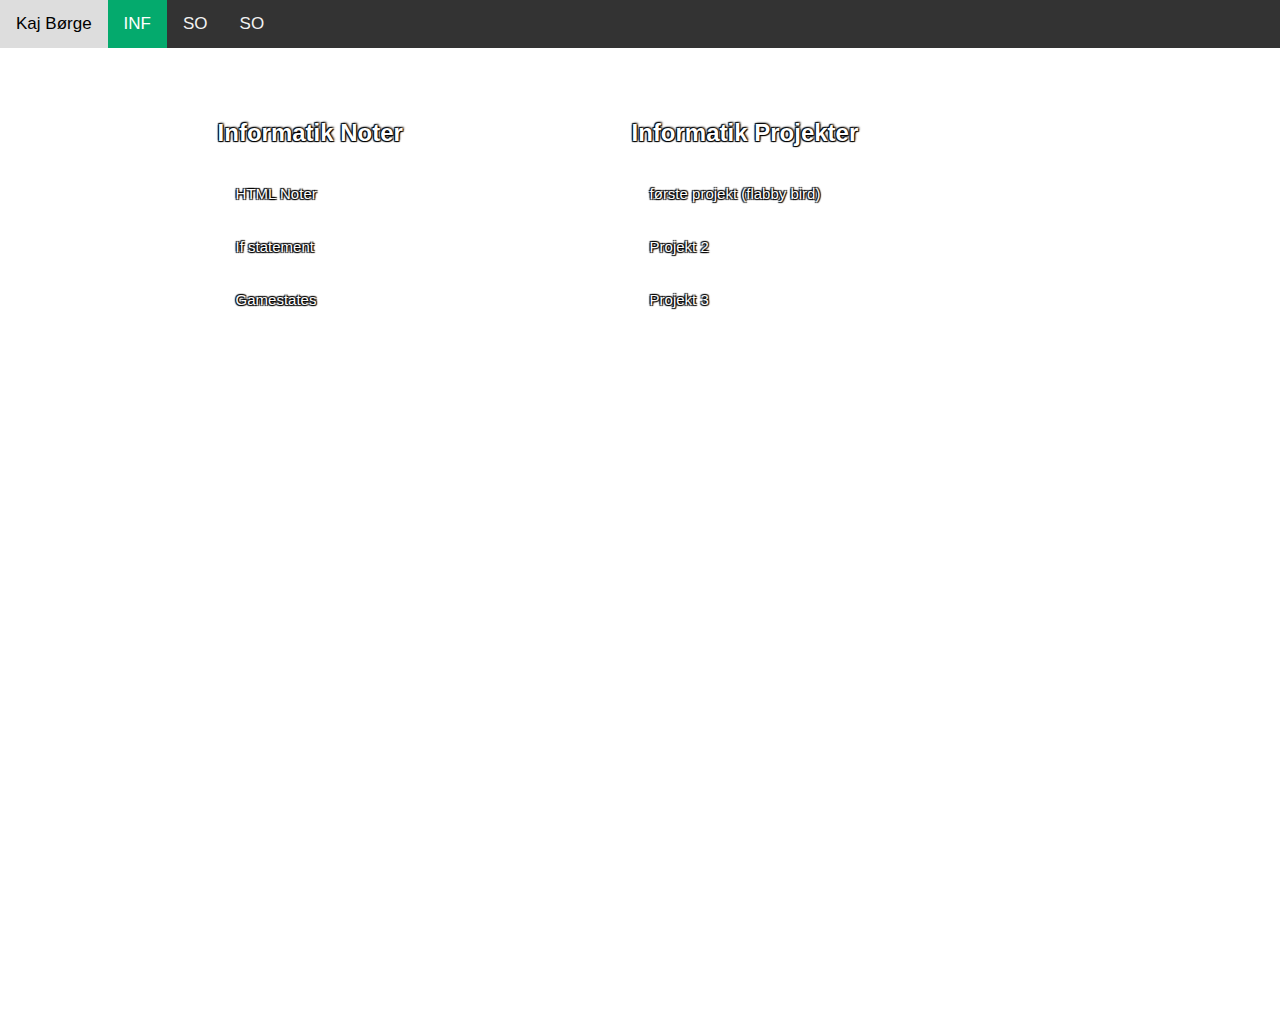
==== informatik.html @ 0be5a879 "Update informatik.html" ====
<!DOCTYPE html>
<html>
    <head>
        <title>Kaj Børges Logbog</title>
        <meta charset="UTF-8">
        <meta name="viewport" content="width=device-width, initial-scale=1">
        <link rel="stylesheet" href="https://cdnjs.cloudflare.com/ajax/libs/font-awesome/4.7.0/css/font-awesome.min.css">
        <link rel="stylesheet" href="style.css"></link>
    </head>
    <body>
        <!-- Navigation bar HTML -->
        <div class="topnav" id="myTopnav">
            <a href="index.html">Kaj Børge</a>
            <a href="informatik.html" class="active">INF</a>
            <a href="flappybird-clone-main/beginnerversion/index.html">SO</a>
            <a href="so.html">SO</a>
            <a href="javascript:void(0);" class="icon" onclick="myFunction()">
              <i class="fa fa-bars"></i>
            </a>
        </div>

        <!-- Accordion HTML -->
        <div class="content" id="informatik">
            <div class="element left">
                <h2>Informatik Noter</h2>

                <!-- Note-knap start -->
                <button class="accordion">HTML Noter</button>
                <div class="panel">
                <p>
                    HTML er til at definere indholdet på en hjemmeside.
                    <br><br>
                    Her er et link: 
                    <br>
                    https://www.w3schools.com/html/html_intro.asp
                </p>
                </div>
                <!-- Note-knap slut-->

                <button class="accordion">If statement</button>
                <div class="panel">
                <p>if statements er en ting man kan sættte foran noget, som så siger "Hvis dette er sandt" så gør "dette", dette er nok en af de mest brugbare statements man kan lave.
                </p>
                </div>

                <button class="accordion">Gamestates</button>
                <div class="panel">
                <p>Gamestates er noget jeg bruger meget i mit Flabby bird projekt, dette kan man bruge sammen med sin If statements, så kan man sige, hvis vi er i en statement så ska dette ske</p>
                </div>
            </div>

            <div class="element left">
                <h2>Informatik Projekter</h2>
                <button class="accordion">første projekt (flabby bird)</button>
                <div class="panel">
                <p>vi er i gang med at lærer at programmere med et flabby bird spil, dette lærer mig meget, og jeg har fundet ud af at jeg kan lide at programmere, meget mere ind jeg troede, dette projekt ELSKER jeg.</p>
                </div>

                <button class="accordion">Projekt 2</button>
                <div class="panel">
                <p>Lorem ipsum dolor sit amet, consectetur adipisicing elit, sed do eiusmod tempor incididunt ut labore et dolore magna aliqua. Ut enim ad minim veniam, quis nostrud exercitation ullamco laboris nisi ut aliquip ex ea commodo consequat.</p>
                </div>

                <button class="accordion">Projekt 3</button>
                <div class="panel">
                <p>Lorem ipsum dolor sit amet, consectetur adipisicing elit, sed do eiusmod tempor incididunt ut labore et dolore magna aliqua. Ut enim ad minim veniam, quis nostrud exercitation ullamco laboris nisi ut aliquip ex ea commodo consequat.</p>
                </div>
            </div>

        </div>
        <script src="script.js"></script>
    </body>
</html>
---- style.css ----
body {
    margin: 0;
    font-family: Arial, Helvetica, sans-serif;
  }

  /* Navigation bar CSS */
  .topnav {
    overflow: hidden;
    background-color: #333;
    margin: 0;
  }
  
  .topnav a {
    float: left;
    display: block;
    color: #f2f2f2;
    text-align: center;
    padding: 14px 16px;
    text-decoration: none;
    font-size: 17px;
  }
  
  .topnav a:hover {
    background-color: #ddd;
    color: black;
  }
  
  .topnav a.active {
    background-color: #04AA6D;
    color: white;
  }
  
  .topnav .icon {
    display: none;
  }
  
  @media screen and (max-width: 600px) {
    .topnav a:not(:first-child) {display: none;}
    .topnav a.icon {
      float: right;
      display: block;
    }
  }
  
  @media screen and (max-width: 600px) {
    .topnav.responsive {position: relative;}
    .topnav.responsive .icon {
      position: absolute;
      right: 0;
      top: 0;
    }
    .topnav.responsive a {
      float: none;
      display: block;
      text-align: left;
    }
  }

  /* Banner CSS */
  .banner {
    margin: 0;
    overflow: hidden;
    display: block;
    text-align: center;
    background-color: #333;
  }

  /* Content CSS */
  .content {
    margin-left: 15%;
    margin-right: 15%;
    margin-top: 2%;
    padding: 2%;
    text-align: center;
    background-image: url('images/banner.png');
    background-repeat: no-repeat;
    background-attachment: fixed;
    background-size: cover;
    min-height: 100vh;
    color: white;
    text-shadow:
    -1px -1px 1px #000,
    1px -1px 2px #000,
    -1px 1px 1px #000,
    1px 1px 1px #000;
  }

  #informatik {
    background-image:  url('images/informatik.jpg');
  }

  #matematik {
    background-image:  url('images/matematik.jpg');
  }

  #engelsk {
    background-image:  url('images/engelsk.jpg');
  }

  #so {
    background-image:  url('images/so.jpg');
  }

  #dotdotdot {
    background-image:  url('images/dotdotdot.jpg');
  }

  #dansk {
    background-image:  url('images/dansk.jpg');
  }

  .content .element {
    max-width: 49%;
    margin: 0 auto;
    text-align:center; 
  }

  .content .element p {
    text-align: left;
  }
  
  .content .element h2 {
    text-align: left;
  }

 .content .left {
    float: left;
  }

  .content .right {
    float: right;
  }

  @media screen and (max-width: 600px) {
    .content {
      margin-left: 2%;
      margin-right: 2%;
    }

    .content .element {
      float: none;
      max-width: 80%;
    } 
  }

  #profile-picture {
    max-width: 100%;
  }

  /* Accordion CSS */
  .accordion {
    background-color: transparent;
    color: rgb(253, 253, 253);
    text-shadow:
    -1px -1px 1px #000,
    1px -1px 1px #000,
    -1px 1px 1px #000,
    1px 1px 1px #000; 
    cursor: pointer;
    padding: 18px;
    width: 100%;
    border: none;
    text-align: left;
    outline: none;
    font-size: 15px;
    transition: 0.4s;
  }
  
  .accordion:hover {
  border: solid 1px rgb(119, 119, 119);
  }
  
  .panel {
    padding: 0 18px;
    background-color: transparent;
    max-height: 0;
    overflow: hidden;
    transition: max-height 0.2s ease-out;
  }
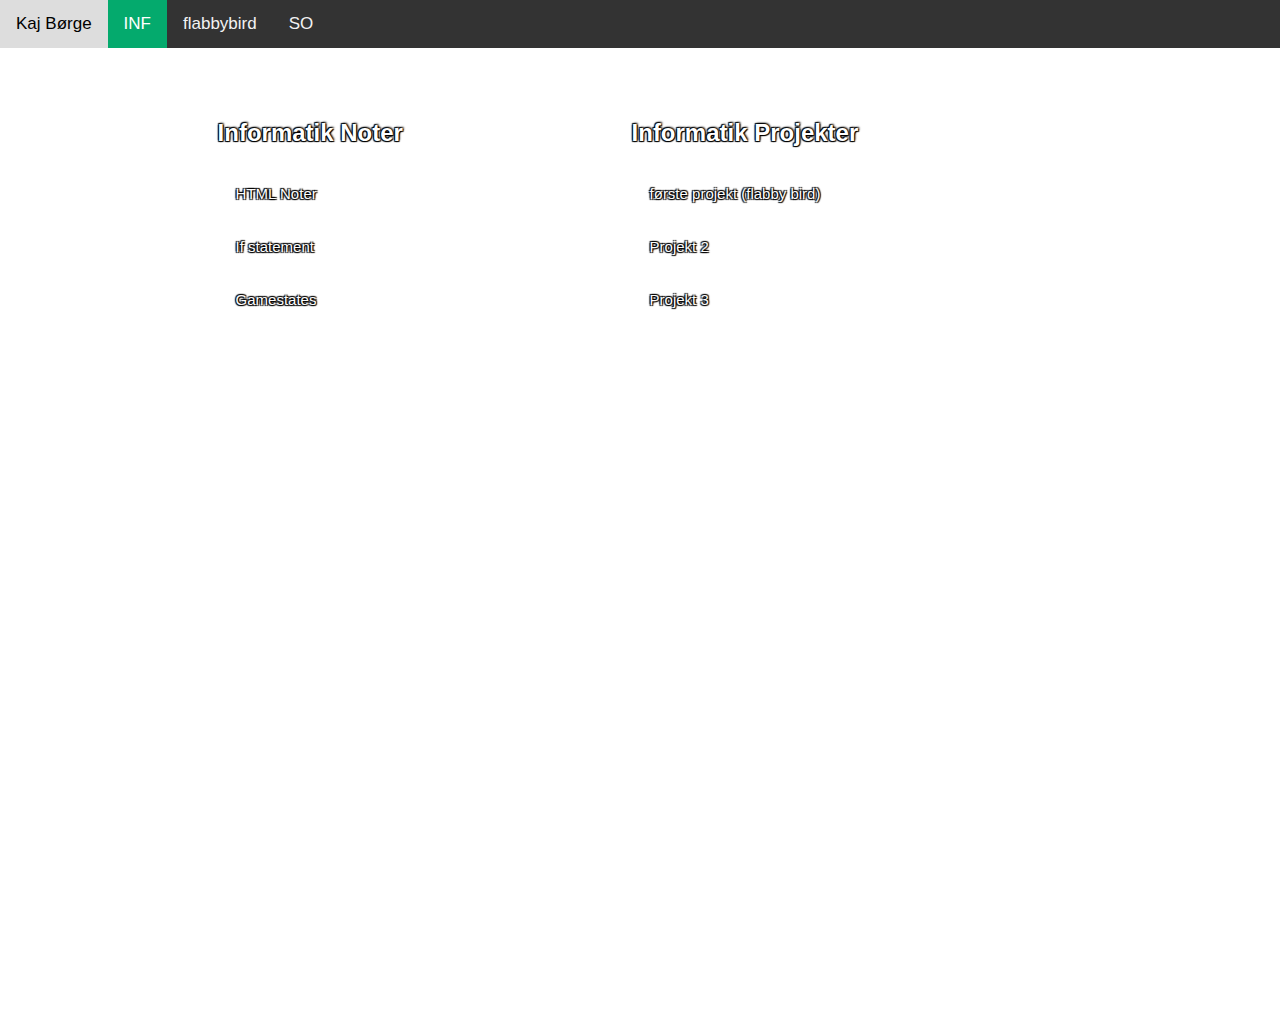
==== commit 0e22925b: "Update informatik.html" ====
--- a/informatik.html
+++ b/informatik.html
@@ -12,7 +12,7 @@
         <div class="topnav" id="myTopnav">
             <a href="index.html">Kaj Børge</a>
             <a href="informatik.html" class="active">INF</a>
-            <a href="flappybird-clone-main/beginnerversion/index.html">SO</a>
+            <a href="flappybird-clone-main/flappybird-clone-main/beginnerversion/index.html">flabbybird</a>
             <a href="so.html">SO</a>
             <a href="javascript:void(0);" class="icon" onclick="myFunction()">
               <i class="fa fa-bars"></i>
